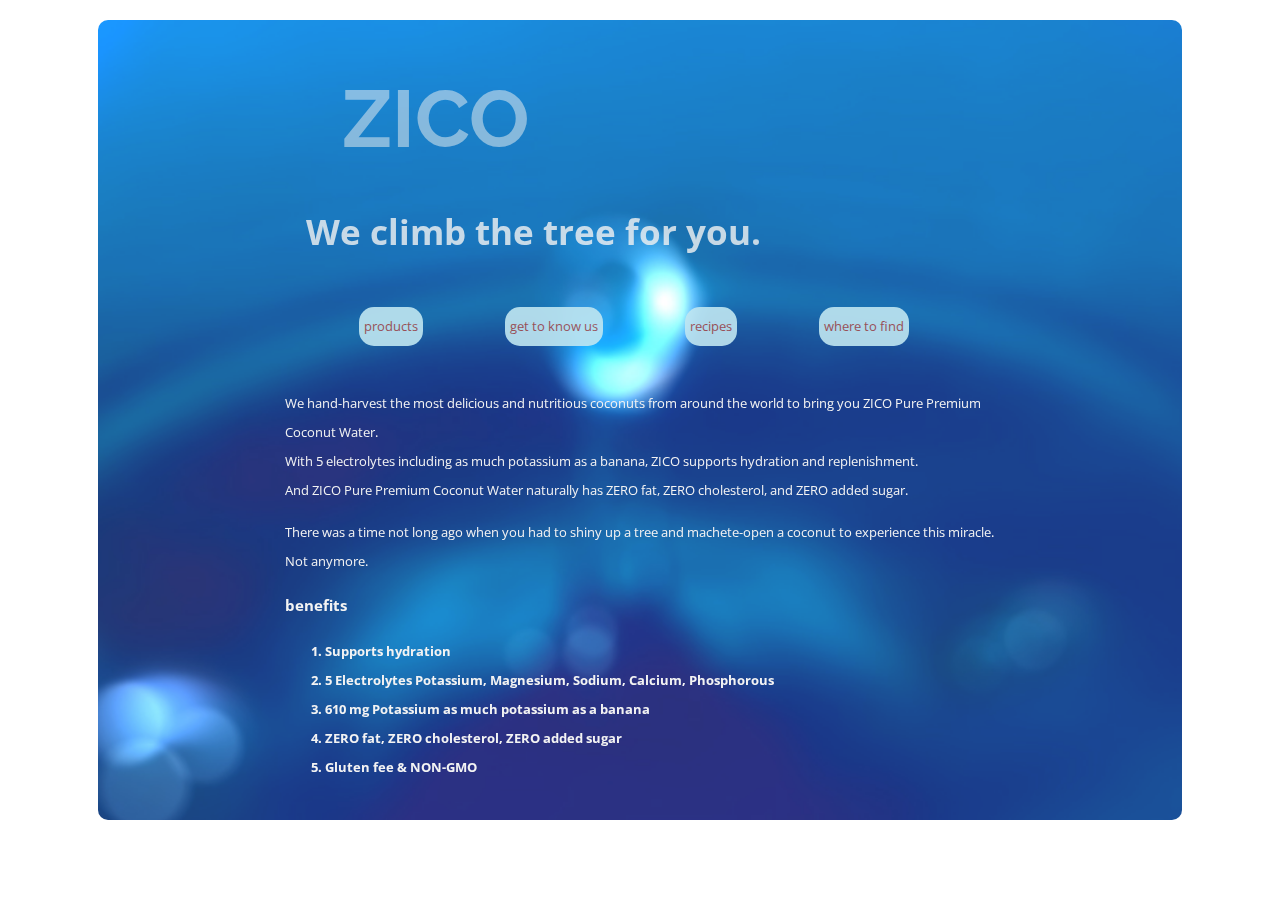
==== index.html @ af140df7 "Progress 10.21 on Food Website" ====
<!DOCTYPE html>
<html>

  <head>
<link href='http://fonts.googleapis.com/css?family=Raleway|Open+Sans:300,600' rel='stylesheet' type='text/css'>
    <meta charset="utf-8">
    <title>VICO|PURE PREMIUM COCONUT WATER</title>
    <link href="style.css" media="screen, projection" rel="stylesheet" type="text/css">
  </head>

  <body>

    <div class="wrapper">

      <header>
        <h1>ZICO</h1>
        <h2>We climb the tree for you.</h2>
        <nav>
          <ul>
            <li><a href="#">products</a></li>
            <li><a href="#">get to know us</a></li>
            <li><a href="#">recipes</a></li>
            <li><a href="#">where to find</a></li>
          </ul>
        </nav>
      </header>

      <div class="content">
        <p>
        We hand-harvest the most delicious and nutritious coconuts from around the world to bring you ZICO Pure Premium Coconut Water.
        <br>
        With 5 electrolytes including as much potassium as a banana, ZICO supports hydration and replenishment. 
        <br>And ZICO Pure Premium Coconut Water naturally has ZERO fat, ZERO cholesterol, and ZERO added sugar.
        </p>
        <p>
        There was a time not long ago when you had to shiny up a tree and machete-open a coconut to experience this miracle. Not anymore.
		</p>

        <h3>benefits</h3>
        <ol>
        <h4>
        <li>Supports hydration</li>
		<li>5 Electrolytes Potassium, Magnesium, Sodium, Calcium, Phosphorous
		<li>610 mg Potassium as much potassium as a banana
		<li>ZERO fat, ZERO cholesterol, ZERO added sugar
		<li>Gluten fee & NON-GMO</li>
		</h4>
     
          </li>
        </ol>
      </div>

    </div>

  </body>
</html>
---- style.css ----
body {
color:#F2F2F2;
font-family: 'Open Sans', sans-serif;
font-size: 13px;
line-height: 15px;
   }

h1 {
  color: #F2F2F2;
  font-family: 'Raleway', sans-serif;
  font-size: 80px;
  font-weight: 700;
  opacity: 0.5;
  line-height: 78px;
  margin-top: 40px;
  margin-bottom: 0px;
  margin-left: 57px;
  }

h2 {
font-family: 'Open Sans', sans-serif;
font-size: 35px;
line-height: 143px;
margin-top: 2px;
opacity: 0.8;
margin-bottom: -42px;
margin-left: 21px;
  }

.wrapper {
 background: url("Images/background.jpg") no-repeat center center fixed; 
-webkit-background-size: cover;
-moz-background-size: cover;
-o-background-size: cover;
background-size: cover;
border-radius: 10px;
background-color: #CCBAB6;
opacity: 0.9;
width: 710px;
margin: 20px auto;
padding: 20px 187px;
line-height: 29px;
}

a:hover {
text-decoration: none;
color: #2F4F4F;
font-family: 'Open Sans', sans-serif;
font-weight: 600
font-size: 20px;
text-align: center;
background-color: #EBC5C5; 

}



nav li {
list-style-type:none;
display: inline-block;
margin: 20px auto;
padding: 8px 45px 5px 34px;



}

nav ul li a {
display: block;
border-radius: 15px;
text-decoration: none;
color: #9C3A3A;
font-family: 'Open Sans', sans-serif;
font-weight: 600
font-size: 20px;
background-color: #B9E4F0;
opacity: 0.9;
padding: 5px;
transition: all .5s;
text-align: center;
margin: 5px auto;


 {
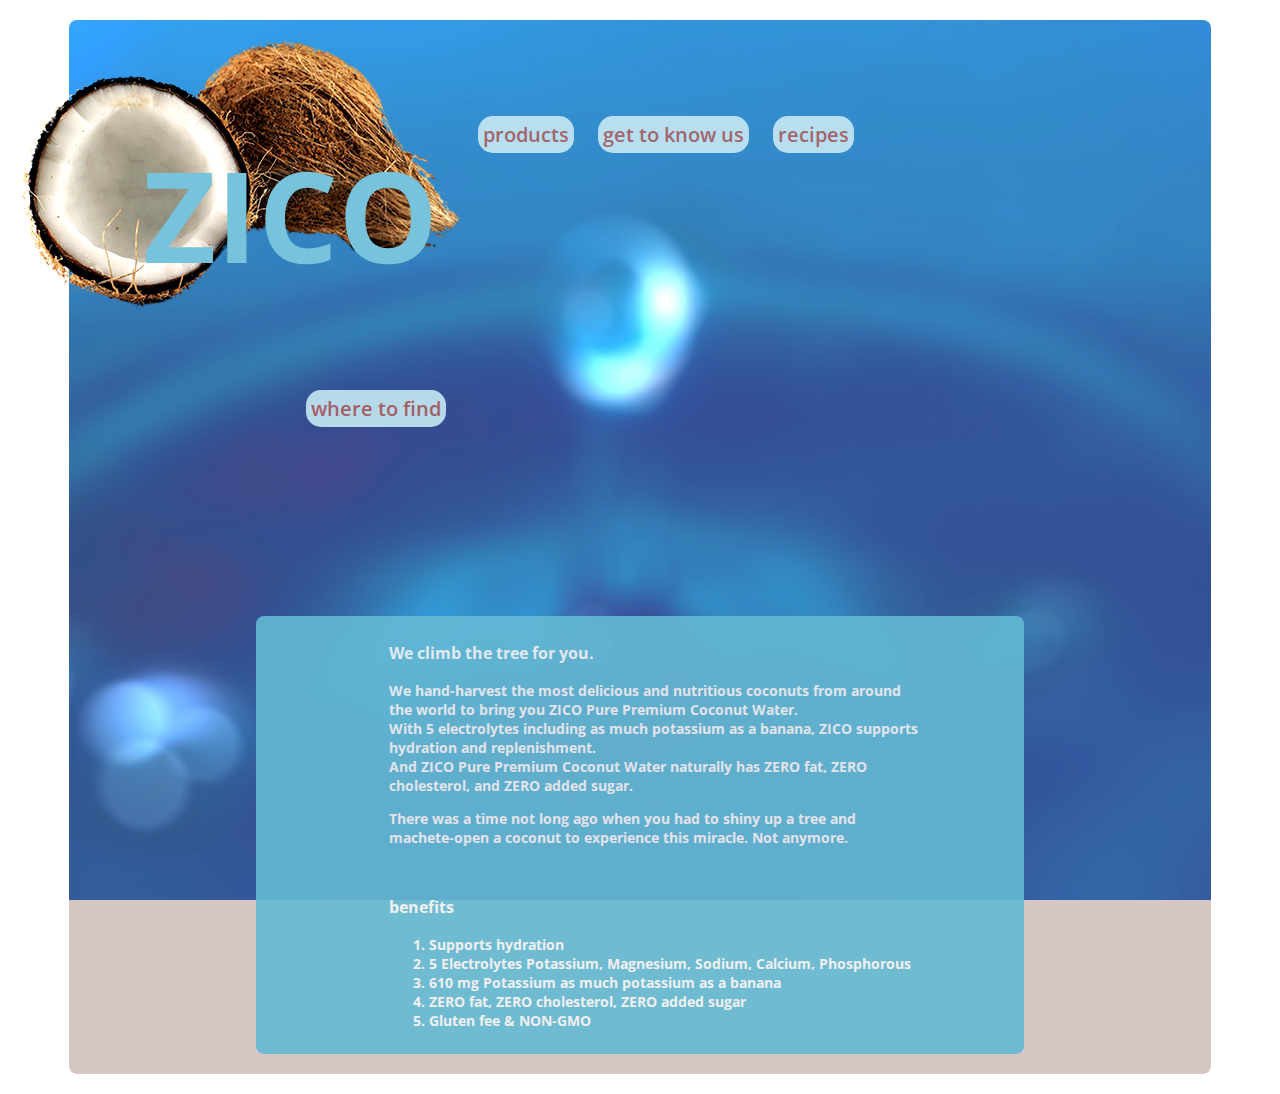
==== commit eb2e42ea: "Added coconut" ====
--- a/index.html
+++ b/index.html
@@ -4,17 +4,18 @@
   <head>
 <link href='http://fonts.googleapis.com/css?family=Raleway|Open+Sans:300,600' rel='stylesheet' type='text/css'>
     <meta charset="utf-8">
-    <title>VICO|PURE PREMIUM COCONUT WATER</title>
+     <title>ZICO|PURE PREMIUM COCONUT WATER</title>
+
     <link href="style.css" media="screen, projection" rel="stylesheet" type="text/css">
   </head>
+  
 
-  <body>
-
-    <div class="wrapper">
-
-      <header>
-        <h1>ZICO</h1>
-        <h2>We climb the tree for you.</h2>
+<body>
+<div class="header">
+	<img src="Images/header.png" alt="ZICO Pure Premium Coconut Water"/>
+	<h3 class="title">ZICO</h3>
+</div>
+		<div class="wrapper">
         <nav>
           <ul>
             <li><a href="#">products</a></li>
@@ -25,8 +26,9 @@
         </nav>
       </header>
 
-      <div class="content">
-        <p>
+<div class="content">
+		<h3>We climb the tree for you.</h3>
+        <h1><p>
         We hand-harvest the most delicious and nutritious coconuts from around the world to bring you ZICO Pure Premium Coconut Water.
         <br>
         With 5 electrolytes including as much potassium as a banana, ZICO supports hydration and replenishment. 
@@ -35,16 +37,16 @@
         <p>
         There was a time not long ago when you had to shiny up a tree and machete-open a coconut to experience this miracle. Not anymore.
 		</p>
-
+		<br>
         <h3>benefits</h3>
         <ol>
-        <h4>
+        <h1>
         <li>Supports hydration</li>
 		<li>5 Electrolytes Potassium, Magnesium, Sodium, Calcium, Phosphorous
 		<li>610 mg Potassium as much potassium as a banana
 		<li>ZERO fat, ZERO cholesterol, ZERO added sugar
 		<li>Gluten fee & NON-GMO</li>
-		</h4>
+		</h1>
      
           </li>
         </ol>
--- a/style.css
+++ b/style.css
@@ -1,50 +1,77 @@
-
-
 body {
 color:#F2F2F2;
 font-family: 'Open Sans', sans-serif;
-font-size: 13px;
-line-height: 15px;
+font-size: 14px;
    }
-
-h1 {
-  color: #F2F2F2;
-  font-family: 'Raleway', sans-serif;
-  font-size: 80px;
-  font-weight: 700;
-  opacity: 0.5;
-  line-height: 78px;
-  margin-top: 40px;
-  margin-bottom: 0px;
-  margin-left: 57px;
-  }
-
-h2 {
-font-family: 'Open Sans', sans-serif;
-font-size: 35px;
-line-height: 143px;
-margin-top: 2px;
-opacity: 0.8;
-margin-bottom: -42px;
-margin-left: 21px;
-  }
-
-.wrapper {
+   
+   .wrapper {
  background: url("Images/background.jpg") no-repeat center center fixed; 
 -webkit-background-size: cover;
 -moz-background-size: cover;
 -o-background-size: cover;
 background-size: cover;
-border-radius: 10px;
+
 background-color: #CCBAB6;
-opacity: 0.9;
-width: 710px;
+opacity: 0.8;
+border-radius: 8px;
+max-width: 768px;
 margin: 20px auto;
 padding: 20px 187px;
-line-height: 29px;
 }
 
-a:hover {
+	.content {
+	background-color:#3EA9C9;
+	opacity: 0.9;
+	border-radius: 8px;
+	margin: 0 auto;
+	padding: 10px 106px 10px 133px;
+}
+
+.header {
+	  position:relative;
+	  float:left;
+	  clear:none;
+	  overflow:hidden;
+	  }
+	  
+.header img {
+	display: block;
+	margin-left: auto;
+	margin-right: auto;
+	position:relative;
+	z-index:1;
+	}
+	  
+.header .title {
+	color: #76C3DB;
+	opacity: 1.0;
+	display:block;
+	font-size: 9em;
+	position:absolute;
+	width:101%;
+	top:-6%;
+	left:11%;
+	z-index:2;
+	text-align: -webkit-center;
+	}
+
+
+h1 {
+  color: #F2F2F2;
+  font-family: 'Open Sans', sans-serif;
+  font-size: 1em;
+  font-weight: 700;
+  }
+
+  
+h2 h3 {
+color: #0099ff;
+font-family: 'Raleway', sans-serif;
+  font-size: 2em;
+  font-weight: 700;
+  }
+  
+  a:hover {
 text-decoration: none;
 color: #2F4F4F;
 font-family: 'Open Sans', sans-serif;
@@ -52,7 +79,6 @@
 font-size: 20px;
 text-align: center;
 background-color: #EBC5C5; 
-
 }
 
 
@@ -61,10 +87,9 @@
 list-style-type:none;
 display: inline-block;
 margin: 20px auto;
-padding: 8px 45px 5px 34px;
-
-
-
+max-width: 768px;
+height: 170px;
+padding: 32px 10px;
 }
 
 nav ul li a {
@@ -73,17 +98,20 @@
 text-decoration: none;
 color: #9C3A3A;
 font-family: 'Open Sans', sans-serif;
-font-weight: 600
+font-weight: 600;
 font-size: 20px;
 background-color: #B9E4F0;
 opacity: 0.9;
 padding: 5px;
 transition: all .5s;
 text-align: center;
-margin: 5px auto;
+margin: 10px auto;
+}
 
 
- {
+
+
+
 
 
 
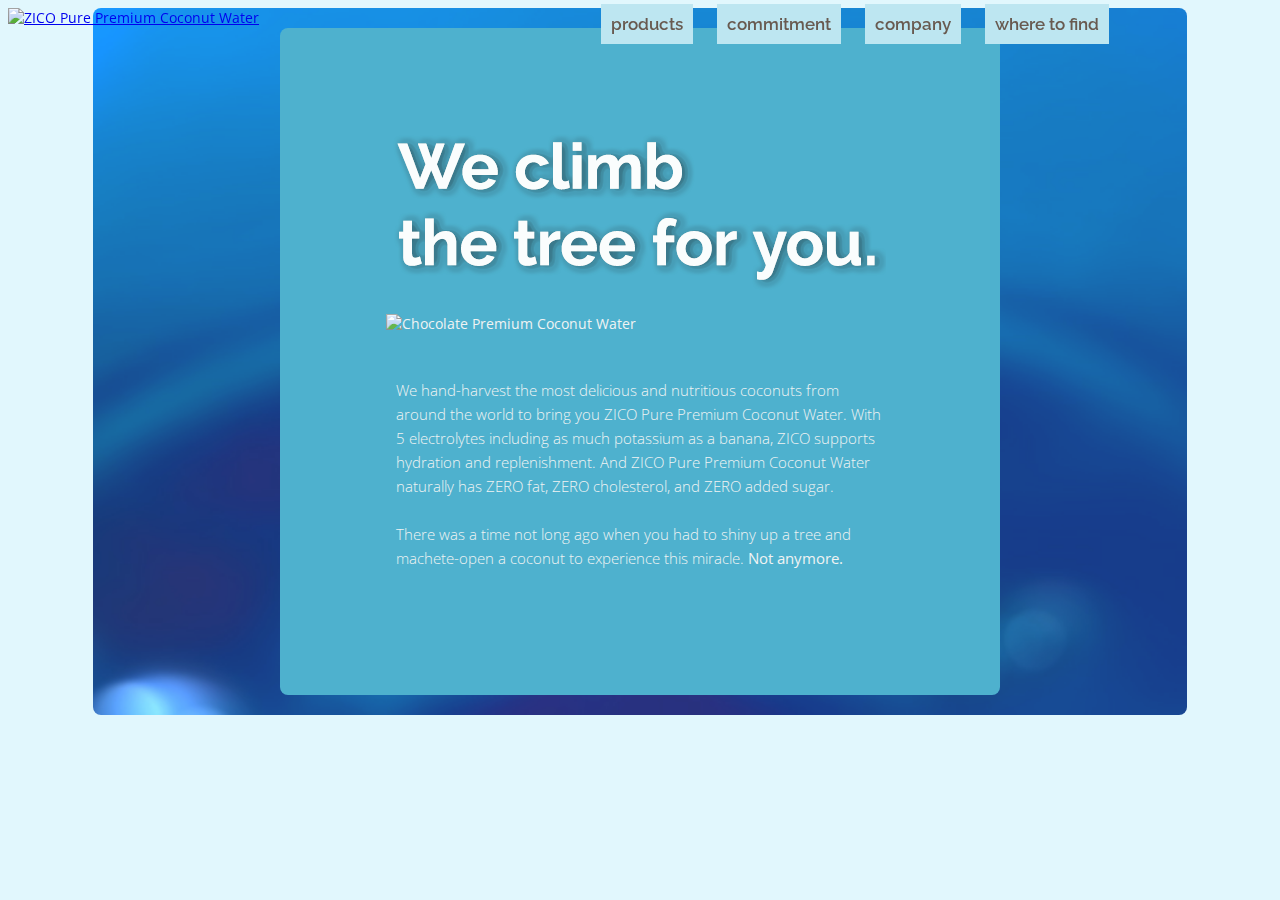
==== commit 93992a7a: "products page" ====
--- a/index.html
+++ b/index.html
@@ -12,47 +12,34 @@
 
 <body>
 <div class="header">
-	<img src="Images/header.png" alt="ZICO Pure Premium Coconut Water"/>
-	<h3 class="title">ZICO</h3>
+<a href="index.html"><img src="Images/zicologo.png" alt="ZICO Pure Premium Coconut Water"/></a>
+	<h3 class="title"></h3>
 </div>
+		
 		<div class="wrapper">
         <nav>
           <ul>
-            <li><a href="#">products</a></li>
-            <li><a href="#">get to know us</a></li>
-            <li><a href="#">recipes</a></li>
-            <li><a href="#">where to find</a></li>
+            <li><a href="product.html">products</a></li>
+            <li><a href="commitment.html">commitment</a></li>
+            <li><a href="company.html">company</a></li>
+            <li><a href="findus.html">where to find</a></li>
           </ul>
         </nav>
       </header>
 
 <div class="content">
-		<h3>We climb the tree for you.</h3>
-        <h1><p>
-        We hand-harvest the most delicious and nutritious coconuts from around the world to bring you ZICO Pure Premium Coconut Water.
+	<div id="Slogan">
+		<h1></h1>
+		</div>
+		<img src="images/chocolatevico.png" alt="Chocolate Premium Coconut Water">
+		<p>We hand-harvest the most delicious and nutritious coconuts from around the world to bring you ZICO Pure Premium Coconut Water. With 5 electrolytes including as much potassium as a banana, ZICO supports hydration and replenishment. And ZICO Pure Premium Coconut Water naturally has ZERO fat, ZERO cholesterol, and ZERO added sugar.
         <br>
-        With 5 electrolytes including as much potassium as a banana, ZICO supports hydration and replenishment. 
-        <br>And ZICO Pure Premium Coconut Water naturally has ZERO fat, ZERO cholesterol, and ZERO added sugar.
-        </p>
-        <p>
-        There was a time not long ago when you had to shiny up a tree and machete-open a coconut to experience this miracle. Not anymore.
+        <br>
+        There was a time not long ago when you had to shiny up a tree and machete-open a coconut to experience this miracle. <b>Not anymore.</b>
 		</p>
-		<br>
-        <h3>benefits</h3>
-        <ol>
-        <h1>
-        <li>Supports hydration</li>
-		<li>5 Electrolytes Potassium, Magnesium, Sodium, Calcium, Phosphorous
-		<li>610 mg Potassium as much potassium as a banana
-		<li>ZERO fat, ZERO cholesterol, ZERO added sugar
-		<li>Gluten fee & NON-GMO</li>
-		</h1>
-     
-          </li>
-        </ol>
-      </div>
-
-    </div>
+	
+		</div>
+		</div>
 
   </body>
 </html>
--- a/style.css
+++ b/style.css
@@ -2,6 +2,8 @@
 color:#F2F2F2;
 font-family: 'Open Sans', sans-serif;
 font-size: 14px;
+background-color: #e1f7fd;
+
    }
    
    .wrapper {
@@ -10,22 +12,34 @@
 -moz-background-size: cover;
 -o-background-size: cover;
 background-size: cover;
-
 background-color: #CCBAB6;
-opacity: 0.8;
+opacity: 0.9;
 border-radius: 8px;
-max-width: 768px;
-margin: 20px auto;
+width: 720px;
+height: auto;
+margin: auto;
 padding: 20px 187px;
 }
 
-	.content {
+
+h1 {
+display: block;
+position: right;
+top: auto;
+left: auto;
+background-image:url("Images/climbthetree.png");
+width: 500px;
+height: 168px;
+
+}
+
+.content {
 	background-color:#3EA9C9;
-	opacity: 0.9;
 	border-radius: 8px;
 	margin: 0 auto;
-	padding: 10px 106px 10px 133px;
+	padding: 80px 106px 80px 106px;
 }
+
 
 .header {
 	  position:relative;
@@ -41,46 +55,69 @@
 	position:relative;
 	z-index:1;
 	}
+	
+h2 {
+color: #5b483d;
+font-family: 'Open Sans', sans-serif;
+  font-size: 35px;
+  padding: 20px;
+  font-weight: 600;
+  line-height: 0;
+  margin-left: -8px;
+  margin-right: -106px;
+  border-radius: 0px;
+  background-color: #bde1e9;
+  text-align: inherit;
+  
+   }
+
+h3 {
+color: #F2F2F2;
+font-family: 'Open Sans', sans-serif;
+  font-size: 17px;
+  font-weight: 300;
+  line-height: 31px;
+  margin-bottom: 100px;
+  margin-top: 50px;
+  text-align: -webkit-auto;
+  }
 	  
-.header .title {
-	color: #76C3DB;
-	opacity: 1.0;
-	display:block;
-	font-size: 9em;
-	position:absolute;
-	width:101%;
-	top:-6%;
-	left:11%;
-	z-index:2;
-	text-align: -webkit-center;
-	}
+p {
+color:#F2F2F2;
+font-family: 'Open Sans', sans-serif;
+font-size: 15px;
+line-height:24px;
+padding: 30px 10px;
+font-weight: 300;
 
+}
 
-h1 {
-  color: #F2F2F2;
-  font-family: 'Open Sans', sans-serif;
-  font-size: 1em;
-  font-weight: 700;
-  }
+ol {
+display: block;
+list-style-image: url("images/blueicon.png");
+position: inherit;
+list-style-position: initial;
+text-align: left;
+margin: 0;
 
-  
-h2 h3 {
-color: #0099ff;
-font-family: 'Raleway', sans-serif;
-  font-size: 2em;
-  font-weight: 700;
-  }
+}
   
   a:hover {
 text-decoration: none;
-color: #2F4F4F;
-font-family: 'Open Sans', sans-serif;
-font-weight: 600
-font-size: 20px;
+color: #3ea9c9;
+font-family: 'Raleway', sans-serif;
+font-weight: 600;
+font-size: 15px;
 text-align: center;
-background-color: #EBC5C5; 
+background-color: #FFFFFF; 
 }
 
+nav {
+position: fixed;
+margin: -100px;
+orientation: inherit;
+right: 261px;
+}
 
 
 nav li {
@@ -94,15 +131,13 @@
 
 nav ul li a {
 display: block;
-border-radius: 15px;
 text-decoration: none;
-color: #9C3A3A;
-font-family: 'Open Sans', sans-serif;
+color: #5b483d;
+font-family: 'Raleway', sans-serif;
 font-weight: 600;
-font-size: 20px;
+font-size: 17px;
 background-color: #B9E4F0;
-opacity: 0.9;
-padding: 5px;
+padding: 10px;
 transition: all .5s;
 text-align: center;
 margin: 10px auto;
@@ -116,8 +151,6 @@
 
 
 
-
-
   
 
 
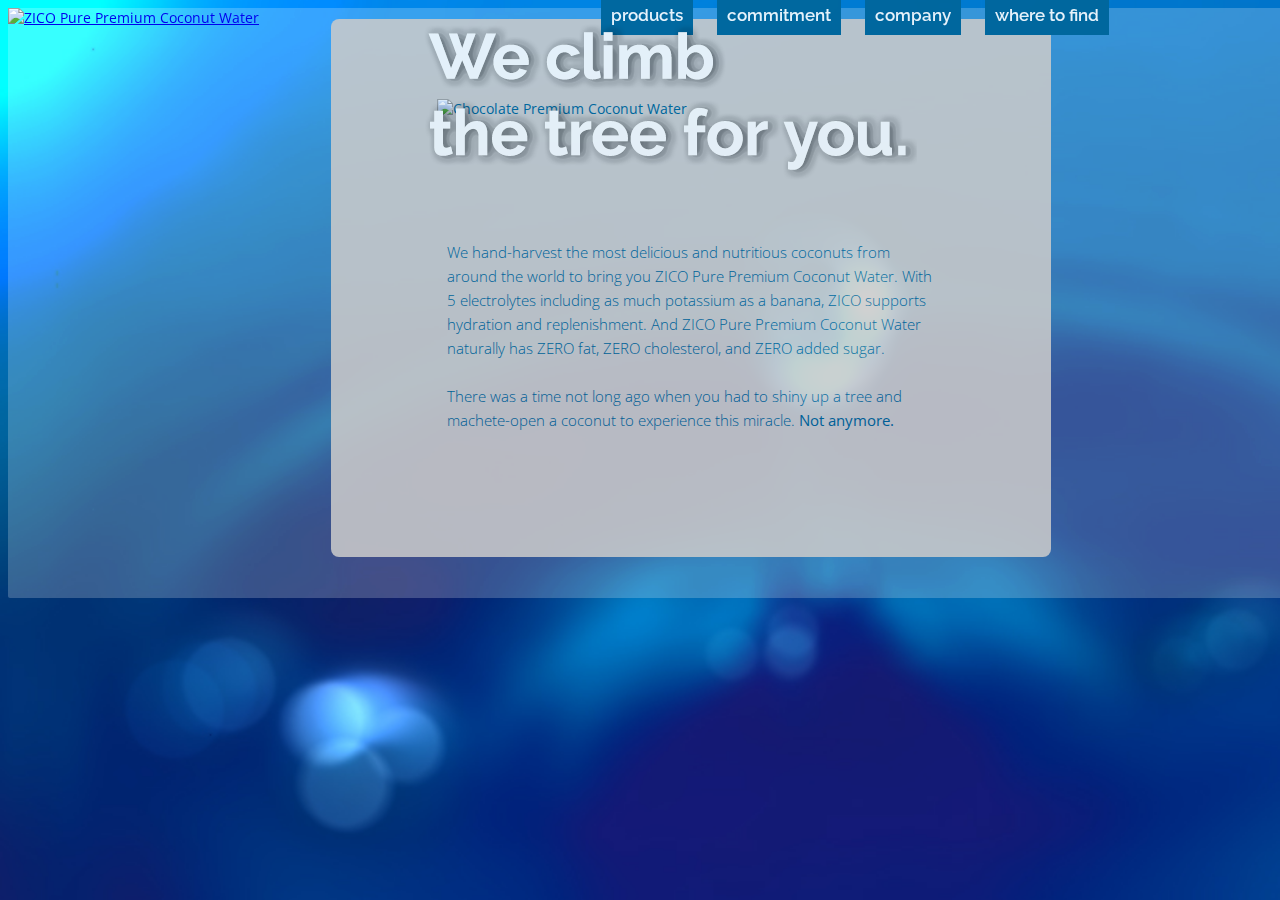
==== commit 30459b11: "Added background layer" ====
--- a/index.html
+++ b/index.html
@@ -28,10 +28,13 @@
       </header>
 
 <div class="content">
-	<div id="Slogan">
+	<div id="chocolate">
+		<img src="images/chocolatevico.png" alt="Chocolate Premium Coconut Water">
+		</div>
+		<div id="Slogan">
 		<h1></h1>
 		</div>
-		<img src="images/chocolatevico.png" alt="Chocolate Premium Coconut Water">
+		
 		<p>We hand-harvest the most delicious and nutritious coconuts from around the world to bring you ZICO Pure Premium Coconut Water. With 5 electrolytes including as much potassium as a banana, ZICO supports hydration and replenishment. And ZICO Pure Premium Coconut Water naturally has ZERO fat, ZERO cholesterol, and ZERO added sugar.
         <br>
         <br>
--- a/style.css
+++ b/style.css
@@ -1,5 +1,10 @@
 body {
-color:#F2F2F2;
+ background: url("Images/background.jpg") no-repeat fixed; 
+-webkit-background-size: cover;
+-moz-background-size: cover;
+-o-background-size: cover;
+background-size: cover;
+color:#006699;
 font-family: 'Open Sans', sans-serif;
 font-size: 14px;
 background-color: #e1f7fd;
@@ -7,25 +12,25 @@
    }
    
    .wrapper {
- background: url("Images/background.jpg") no-repeat center center fixed; 
+ background: url("Images/backgroundblurry.png") no-repeat fixed; 
 -webkit-background-size: cover;
 -moz-background-size: cover;
 -o-background-size: cover;
 background-size: cover;
 background-color: #CCBAB6;
-opacity: 0.9;
-border-radius: 8px;
+border-radius: 2px;
 width: 720px;
 height: auto;
+opacity: .9;
 margin: auto;
-padding: 20px 187px;
+padding: 11px 323px 41px;
 }
 
 
 h1 {
 display: block;
-position: right;
-top: auto;
+position: relative;
+margin: -101px 10px 25px -20px;
 left: auto;
 background-image:url("Images/climbthetree.png");
 width: 500px;
@@ -34,11 +39,13 @@
 }
 
 .content {
-	background-color:#3EA9C9;
+	background-color:#cccccc;
 	border-radius: 8px;
 	margin: 0 auto;
 	padding: 80px 106px 80px 106px;
 }
+
+
 
 
 .header {
@@ -57,22 +64,23 @@
 	}
 	
 h2 {
-color: #5b483d;
+color: #F2F2F2;
 font-family: 'Open Sans', sans-serif;
   font-size: 35px;
   padding: 20px;
   font-weight: 600;
   line-height: 0;
+  opacity: 0.7;
   margin-left: -8px;
   margin-right: -106px;
   border-radius: 0px;
-  background-color: #bde1e9;
+  background-color: #006699;
   text-align: inherit;
   
    }
 
 h3 {
-color: #F2F2F2;
+color: #006699;
 font-family: 'Open Sans', sans-serif;
   font-size: 17px;
   font-weight: 300;
@@ -83,7 +91,7 @@
   }
 	  
 p {
-color:#F2F2F2;
+color:#006699;
 font-family: 'Open Sans', sans-serif;
 font-size: 15px;
 line-height:24px;
@@ -132,11 +140,11 @@
 nav ul li a {
 display: block;
 text-decoration: none;
-color: #5b483d;
+color: #FFFFFF;
 font-family: 'Raleway', sans-serif;
 font-weight: 600;
 font-size: 17px;
-background-color: #B9E4F0;
+background-color: #006699;
 padding: 10px;
 transition: all .5s;
 text-align: center;
@@ -144,7 +152,10 @@
 }
 
 
+chocolate {
+margin:38px 88px -1px;
 
+{
 
 
 
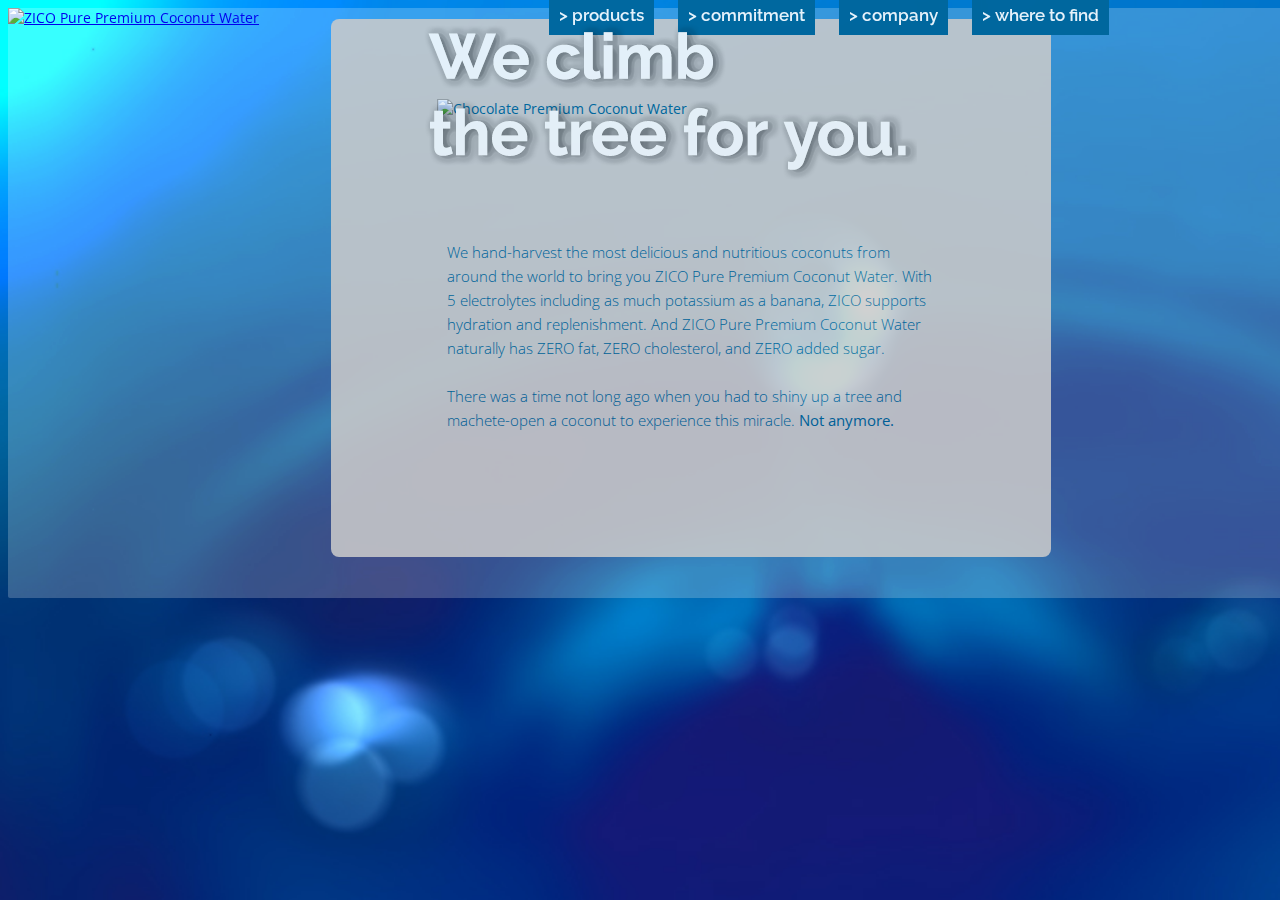
==== commit 35c3a552: "Finished food website" ====
--- a/index.html
+++ b/index.html
@@ -19,10 +19,10 @@
 		<div class="wrapper">
         <nav>
           <ul>
-            <li><a href="product.html">products</a></li>
-            <li><a href="commitment.html">commitment</a></li>
-            <li><a href="company.html">company</a></li>
-            <li><a href="findus.html">where to find</a></li>
+            <li><a href="product.html">> products</a></li>
+            <li><a href="commitment.html">> commitment</a></li>
+            <li><a href="company.html">> company</a></li>
+            <li><a href="findus.html">> where to find</a></li>
           </ul>
         </nav>
       </header>
